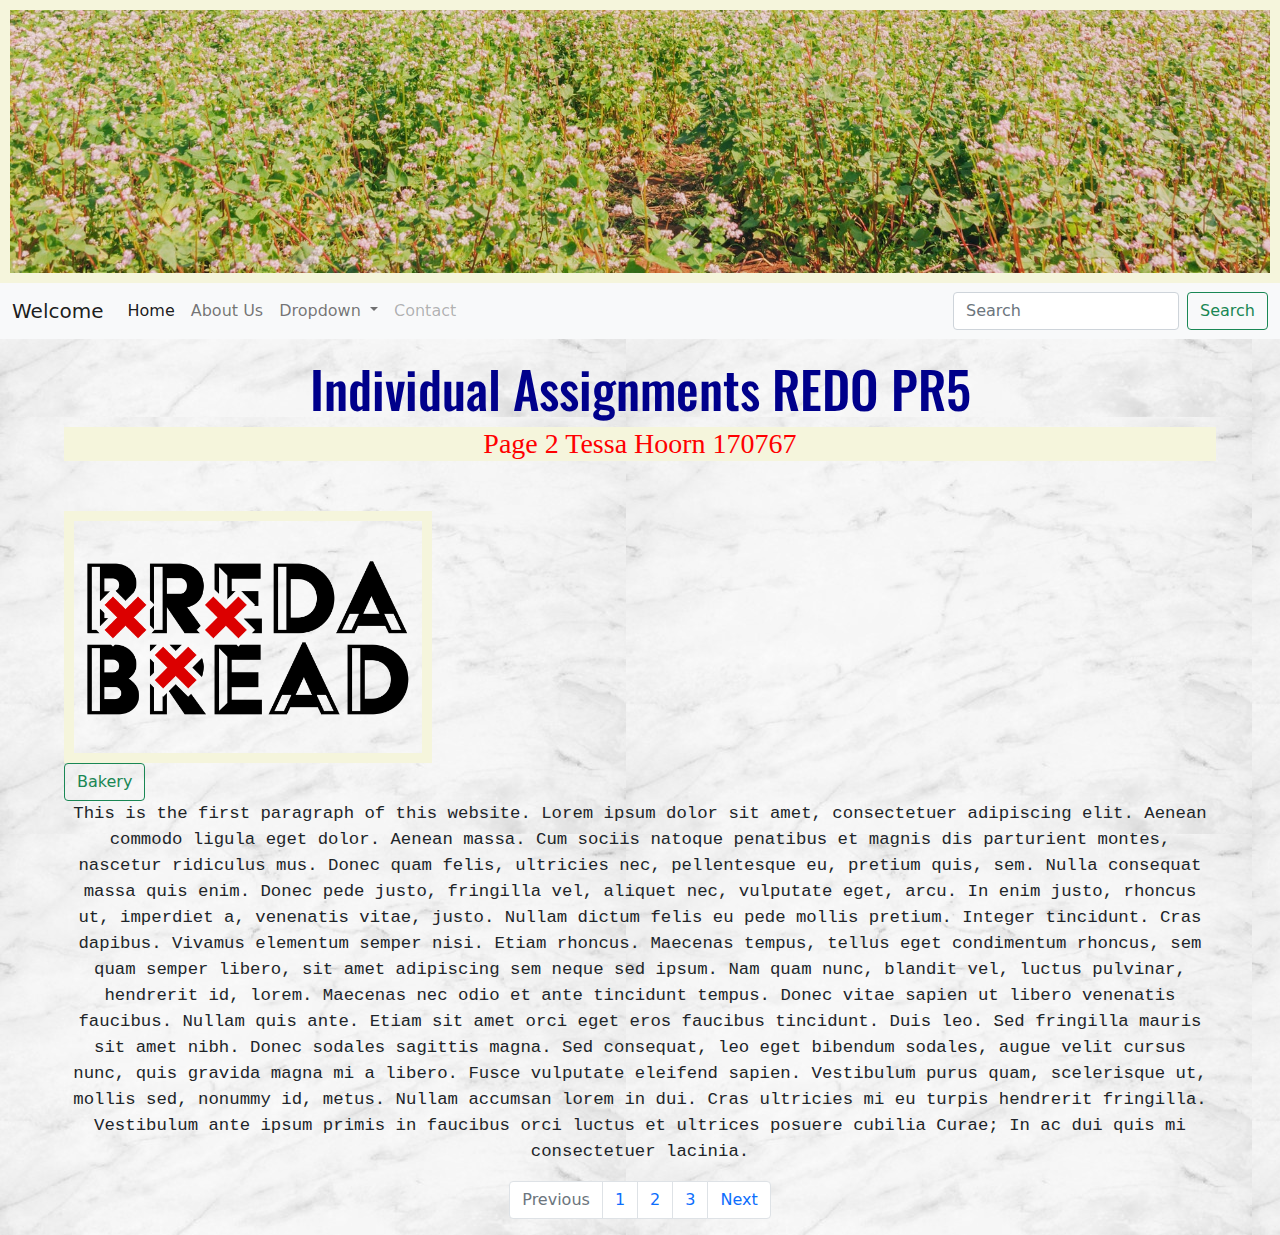
==== 170767.html @ 16ef1611 "Add files via upload" ====
<!doctype html>
<html>
<head>
	<title>WEBSITE TESSA HOORN</title>
    
    <!-- Required meta tags -->
    <meta charset="utf-8">
    <meta name="viewport" content="width=device-width, initial-scale=1">
    
    <!-- Bootstrap CSS -->
    <link href="css/bootstrap.min.css" rel="stylesheet"> 
    
<!--Stylesheet link-->
<link rel="stylesheet" type="text/css" href= "css/styles2.css"> 
    
</head>
    <link rel="preconnect" href="https://fonts.gstatic.com">
<link href="https://fonts.googleapis.com/css2?family=Oswald:wght@500&display=swap" rel="stylesheet">
    <style>
        h1 {font-family: 'Oswald', sans-serif;}
        
        p {font-family: 'Roboto Mono', monospace;}


    
    </style>
    
<body>
    
 <div id="header" class="TopHeader" >
    <img class= "img-fluid" alt="Puppet" src= "images/headerphoto.jpg">
    </div>
    
    

    <nav class="navbar navbar-expand-lg navbar-light bg-light">
  <div class="container-fluid">
    <a class="navbar-brand" href="index.html">Welcome</a>
    <button class="navbar-toggler" type="button" data-bs-toggle="collapse" data-bs-target="#navbarSupportedContent" aria-controls="navbarSupportedContent" aria-expanded="false" aria-label="Toggle navigation">
      <span class="navbar-toggler-icon"></span>
    </button>
    <div class="collapse navbar-collapse" id="navbarSupportedContent">
      <ul class="navbar-nav me-auto mb-2 mb-lg-0">
        <li class="nav-item">
          <a class="nav-link active" aria-current="page" href="170767.html">Home</a>
        </li>
        <li class="nav-item">
          <a class="nav-link" href="#">About Us</a>
        </li>
        <li class="nav-item dropdown">
          <a class="nav-link dropdown-toggle" href="#" id="navbarDropdown" role="button" data-bs-toggle="dropdown" aria-expanded="false">
            Dropdown
          </a>
          <ul class="dropdown-menu" aria-labelledby="navbarDropdown">
            <li><a class="dropdown-item" href="index.html">Action</a></li>
            <li><a class="dropdown-item" href="#">Another action</a></li>
            <li><hr class="dropdown-divider"></li>
            <li><a class="dropdown-item" href="#">Something else here</a></li>
          </ul>
        </li>
        <li class="nav-item">
          <a class="nav-link disabled" href="#" tabindex="-1" aria-disabled="true">Contact</a>
        </li>
      </ul>
      <form class="d-flex">
        <input class="form-control me-2" type="search" placeholder="Search" aria-label="Search">
        <button class="btn btn-outline-success" type="submit">Search</button>
      </form>
    </div>
  </div>
</nav>
    
    
    
<div id="container">
    <div class="titlehomepage">
        <div class="col-sm">
        <h1>Individual Assignments REDO PR5</h1>
    </div>
    </div>
    
    <div class="row">
    <div class="col-sm">
    <div class="myname">
    <h3> Page 2 Tessa Hoorn 170767</h3>
    </div>
    </div>
    </div>
        
    <div class="row">
    <div class="col-4">
    <div class="contentleft">
        <img class="img-fluid" src= "images/bredabread.png"> 
        
    </div>
    </div>
     </div>
    

    <div class="col-8">
        <div class="contentright">
            <div class="row">
                <div class="col-sm-4">
                <button type="button" class="btn btn-outline-success">Bakery</button>
                </div>
                    </div>
                        </div>
                        </div>
    
    
     <div class="contentright">
         <p>This is the first paragraph of this website. Lorem ipsum dolor sit amet, consectetuer adipiscing elit. Aenean commodo ligula eget dolor. Aenean massa. Cum sociis natoque penatibus et magnis dis parturient montes, nascetur ridiculus mus. Donec quam felis, ultricies nec, pellentesque eu, pretium quis, sem. Nulla consequat massa quis enim. Donec pede justo, fringilla vel, aliquet nec, vulputate eget, arcu. In enim justo, rhoncus ut, imperdiet a, venenatis vitae, justo. Nullam dictum felis eu pede mollis pretium. Integer tincidunt. Cras dapibus. Vivamus elementum semper nisi. Etiam rhoncus. Maecenas tempus, tellus eget condimentum rhoncus, sem quam semper libero, sit amet adipiscing sem neque sed ipsum. Nam quam nunc, blandit vel, luctus pulvinar, hendrerit id, lorem. Maecenas nec odio et ante tincidunt tempus. Donec vitae sapien ut libero venenatis faucibus. Nullam quis ante. Etiam sit amet orci eget eros faucibus tincidunt. Duis leo. Sed fringilla mauris sit amet nibh. Donec sodales sagittis magna. Sed consequat, leo eget bibendum sodales, augue velit cursus nunc, quis gravida magna mi a libero. Fusce vulputate eleifend sapien. Vestibulum purus quam, scelerisque ut, mollis sed, nonummy id, metus. Nullam accumsan lorem in dui. Cras ultricies mi eu turpis hendrerit fringilla. Vestibulum ante ipsum primis in faucibus orci luctus et ultrices posuere cubilia Curae; In ac dui quis mi consectetuer lacinia.</p>
         
       
    </div> 
    
<nav aria-label="Page navigation example">
  <ul class="pagination justify-content-center">
    <li class="page-item disabled">
      <a class="page-link" href="#" tabindex="-1" aria-disabled="true">Previous</a>
    </li>
    <li class="page-item"><a class="page-link" href="#">1</a></li>
    <li class="page-item"><a class="page-link" href="#">2</a></li>
    <li class="page-item"><a class="page-link" href="#">3</a></li>
    <li class="page-item">
      <a class="page-link" href="#">Next</a>
    </li>
  </ul>
</nav>
    
    
 



	 <!-- Option 1: Bootstrap Bundle with Popper -->
    <script src="js/jquery-3.5.1.slim.min.js"></script>
     <script src="js/bootstrap.bundle.min.js"></script>
 

</body>
</html>
---- css/styles2.css ----
* { margin: 0; padding: 0; border: 0; font-size: 100%; }

@font-face {
	font-family: 'lancelot';
	src: url(../font/Lancelot/Lancelot-Regular.ttf) format('Truetype');
}
@font-face {
	font-family: 'cormantGaramond_regular';
	src: url('../font/Cormorant_Garamond/CormorantGaramond-Regular.ttf') format('Truetype');
}

body {
    background-image: url( background.jpg);
	 
}


#vlak1 {
    width: 100%;
    background-color: azure;
    height: 400px;
    max-width: 1000px;
    margin: 0 auto;
    align-content: center; 
    
    
}

 
}

#vlak2 {
    width: 100%;
    background-color: beige;
    max-width: 700px;
    margin: 0 auto;
    
}

   
.first{
    display: block;
    margin: 0 auto;
    text-align: center; 
    
}



p {
   font-family:'cormantGaramond_regular', serif;
   font-size: 13pt;
    text-align:center; 
    
}


img {
    border-style: solid;
    border-width: 10px;
    border-color: beige; 
    display: block;
    margin: 0 auto;

     
}

#container {
    position: relative;
    display: block;
    width: 90%;
	margin: 0 auto;
	margin-top: 20px;
}


    


    

h1 {
	font-family:'lancelot', serif;
    font-size: 38pt;
	text-align: center;
    color:darkblue; 
	
}


.myname {
    font-family:'cormantGaramond_regular', serif;
    color: red;
    font-size: 15pt;
    background-color: beige;
    text-align: center;
    padding: inherit;
    margin-bottom: 50px;
}


 
.button {
    float: right; 
}

.contentleft {
    float: left; 
}
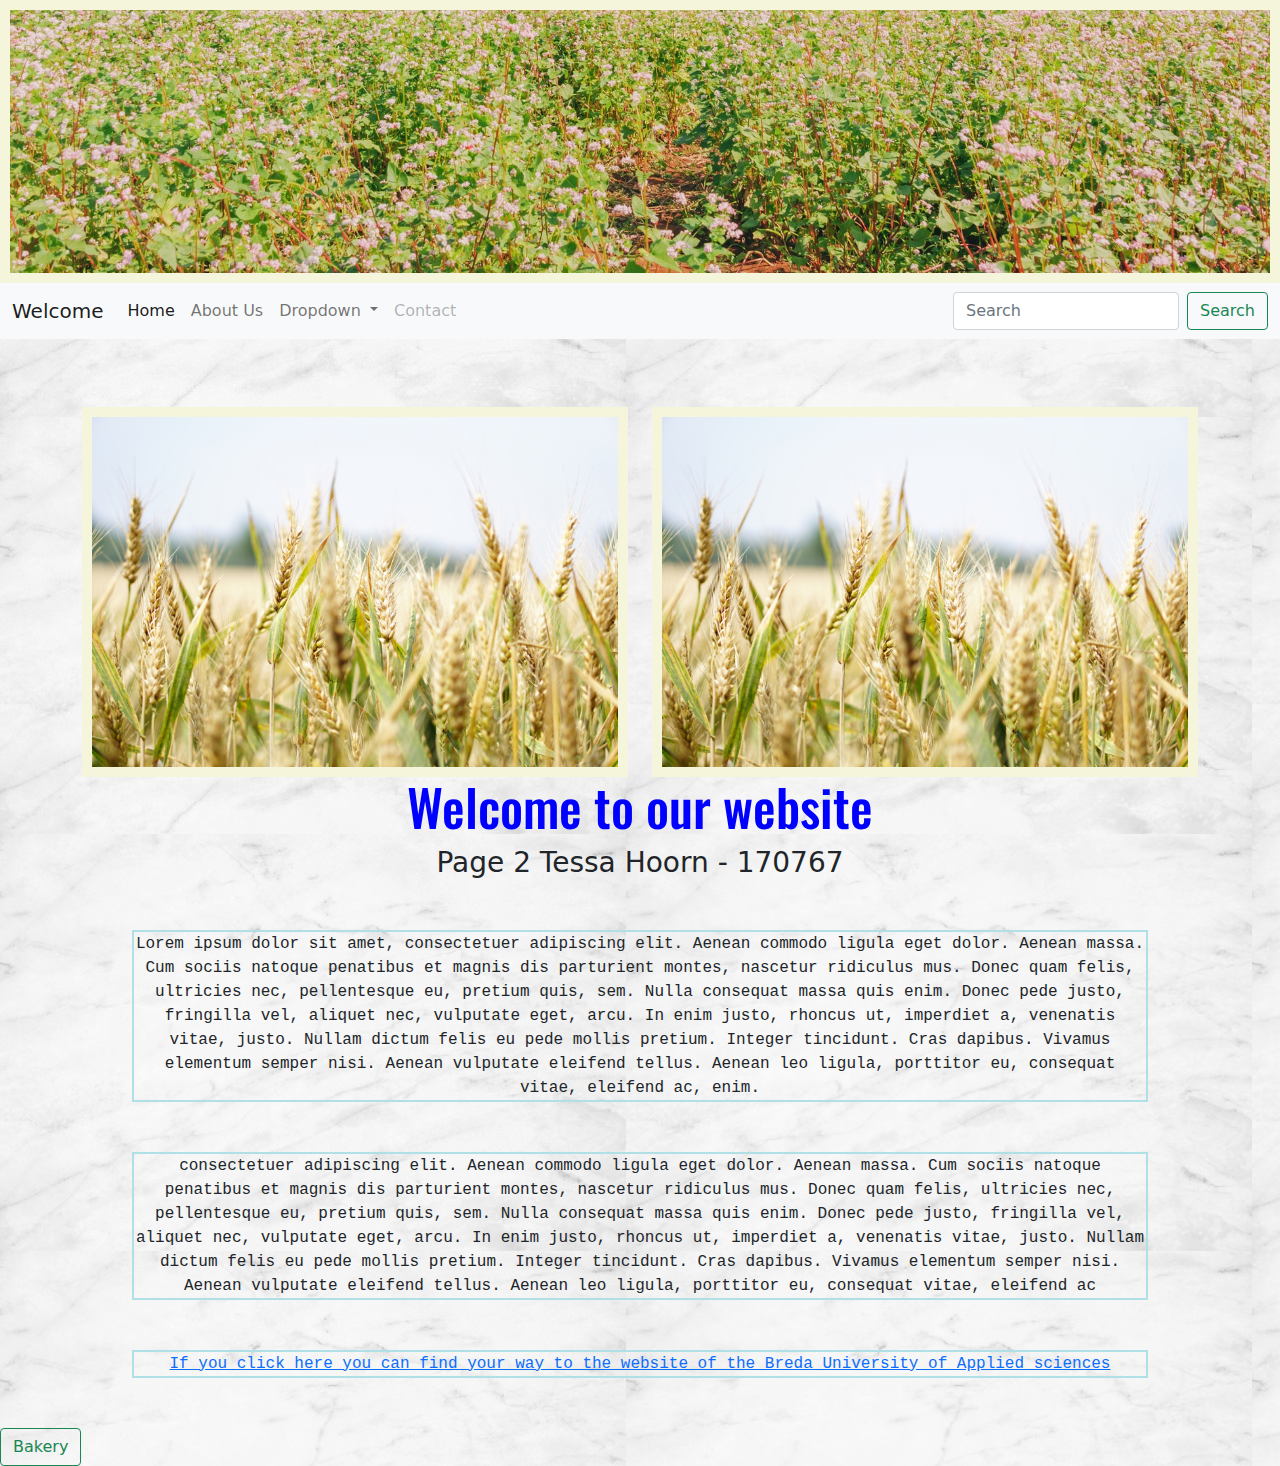
==== commit bb06cd09: "Add files via upload" ====
--- a/170767.html
+++ b/170767.html
@@ -20,8 +20,6 @@
         h1 {font-family: 'Oswald', sans-serif;}
         
         p {font-family: 'Roboto Mono', monospace;}
-
-
     
     </style>
     
@@ -69,34 +67,36 @@
     </div>
   </div>
 </nav>
+            
+ 
+    
+    
+<div class="container">
+        <div class="row mt-5">
+            <div class="col-sm-6">
+                <img src=  "images/bread.jpg" alt="bakert" class="img-fluid">
+            </div>
+             <div class="col-sm-6">
+             <img src=  "images/bread.jpg" alt="grill" class="img-fluid">
+            </div>
+            <div class="text">
+            <h1 id="mydetails">Welcome to our website</h1>
+            <h3> Page 2 Tessa Hoorn - 170767</h3>
+                    <p>
+                        Lorem ipsum dolor sit amet, consectetuer adipiscing elit. Aenean commodo ligula eget dolor. Aenean massa. Cum sociis natoque penatibus et magnis dis parturient montes, nascetur ridiculus mus. Donec quam felis, ultricies nec, pellentesque eu, pretium quis, sem. Nulla consequat massa quis enim. Donec pede justo, fringilla vel, aliquet nec, vulputate eget, arcu. In enim justo, rhoncus ut, imperdiet a, venenatis vitae, justo. Nullam dictum felis eu pede mollis pretium. Integer tincidunt. Cras dapibus. Vivamus elementum semper nisi. Aenean vulputate eleifend tellus. Aenean leo ligula, porttitor eu, consequat vitae, eleifend ac, enim. </p>
+                
+                
+                        <p> consectetuer adipiscing elit. Aenean commodo ligula eget dolor. Aenean massa. Cum sociis natoque penatibus et magnis dis parturient montes, nascetur ridiculus mus. Donec quam felis, ultricies nec, pellentesque eu, pretium quis, sem. Nulla consequat massa quis enim. Donec pede justo, fringilla vel, aliquet nec, vulputate eget, arcu. In enim justo, rhoncus ut, imperdiet a, venenatis vitae, justo. Nullam dictum felis eu pede mollis pretium. Integer tincidunt. Cras dapibus. Vivamus elementum semper nisi. Aenean vulputate eleifend tellus. Aenean leo ligula, porttitor eu, consequat vitae, eleifend ac</p>
+                
+                                <p><a href="https://www.buas.nl/">If you click here you can find your way to the website of the Breda University of Applied sciences</a></p>       
+                
+            </div>
+         </div>       
+            </div>
+         
     
     
     
-<div id="container">
-    <div class="titlehomepage">
-        <div class="col-sm">
-        <h1>Individual Assignments REDO PR5</h1>
-    </div>
-    </div>
-    
-    <div class="row">
-    <div class="col-sm">
-    <div class="myname">
-    <h3> Page 2 Tessa Hoorn 170767</h3>
-    </div>
-    </div>
-    </div>
-        
-    <div class="row">
-    <div class="col-4">
-    <div class="contentleft">
-        <img class="img-fluid" src= "images/bredabread.png"> 
-        
-    </div>
-    </div>
-     </div>
-    
-
     <div class="col-8">
         <div class="contentright">
             <div class="row">
@@ -107,28 +107,7 @@
                         </div>
                         </div>
     
-    
-     <div class="contentright">
-         <p>This is the first paragraph of this website. Lorem ipsum dolor sit amet, consectetuer adipiscing elit. Aenean commodo ligula eget dolor. Aenean massa. Cum sociis natoque penatibus et magnis dis parturient montes, nascetur ridiculus mus. Donec quam felis, ultricies nec, pellentesque eu, pretium quis, sem. Nulla consequat massa quis enim. Donec pede justo, fringilla vel, aliquet nec, vulputate eget, arcu. In enim justo, rhoncus ut, imperdiet a, venenatis vitae, justo. Nullam dictum felis eu pede mollis pretium. Integer tincidunt. Cras dapibus. Vivamus elementum semper nisi. Etiam rhoncus. Maecenas tempus, tellus eget condimentum rhoncus, sem quam semper libero, sit amet adipiscing sem neque sed ipsum. Nam quam nunc, blandit vel, luctus pulvinar, hendrerit id, lorem. Maecenas nec odio et ante tincidunt tempus. Donec vitae sapien ut libero venenatis faucibus. Nullam quis ante. Etiam sit amet orci eget eros faucibus tincidunt. Duis leo. Sed fringilla mauris sit amet nibh. Donec sodales sagittis magna. Sed consequat, leo eget bibendum sodales, augue velit cursus nunc, quis gravida magna mi a libero. Fusce vulputate eleifend sapien. Vestibulum purus quam, scelerisque ut, mollis sed, nonummy id, metus. Nullam accumsan lorem in dui. Cras ultricies mi eu turpis hendrerit fringilla. Vestibulum ante ipsum primis in faucibus orci luctus et ultrices posuere cubilia Curae; In ac dui quis mi consectetuer lacinia.</p>
-         
-       
-    </div> 
-    
-<nav aria-label="Page navigation example">
-  <ul class="pagination justify-content-center">
-    <li class="page-item disabled">
-      <a class="page-link" href="#" tabindex="-1" aria-disabled="true">Previous</a>
-    </li>
-    <li class="page-item"><a class="page-link" href="#">1</a></li>
-    <li class="page-item"><a class="page-link" href="#">2</a></li>
-    <li class="page-item"><a class="page-link" href="#">3</a></li>
-    <li class="page-item">
-      <a class="page-link" href="#">Next</a>
-    </li>
-  </ul>
-</nav>
-    
-    
+
  
 
 
--- a/css/styles2.css
+++ b/css/styles2.css
@@ -11,46 +11,36 @@
 
 body {
     background-image: url( background.jpg);
+   
 	 
 }
 
 
-#vlak1 {
+
+.nav {
+    color: beige; 
+}
+
+.header {
+    justify-content: center;
     width: 100%;
-    background-color: azure;
-    height: 400px;
-    max-width: 1000px;
-    margin: 0 auto;
-    align-content: center; 
-    
     
 }
 
- 
-}
-
-#vlak2 {
-    width: 100%;
-    background-color: beige;
-    max-width: 700px;
-    margin: 0 auto;
-    
-}
-
-   
-.first{
-    display: block;
-    margin: 0 auto;
-    text-align: center; 
-    
+#mydetails {
+    text-align: center;
+    color:blue; 
 }
 
 
+ 
 
 p {
    font-family:'cormantGaramond_regular', serif;
-   font-size: 13pt;
+   font-size: 12pt;
     text-align:center; 
+   border: 2px solid powderblue;
+    margin: 50px;
     
 }
 
@@ -65,19 +55,16 @@
      
 }
 
-#container {
-    position: relative;
-    display: block;
-    width: 90%;
+.container {
+    display: flex;
+    width: 100%;
 	margin: 0 auto;
 	margin-top: 20px;
+    text-align: center; 
+  
 }
 
 
-    
-
-
-    
 
 h1 {
 	font-family:'lancelot', serif;
@@ -88,23 +75,34 @@
 }
 
 
-.myname {
-    font-family:'cormantGaramond_regular', serif;
-    color: red;
-    font-size: 15pt;
-    background-color: beige;
-    text-align: center;
-    padding: inherit;
-    margin-bottom: 50px;
+
+ 
+.button {
+  background-color:antiquewhite; 
+  border: none;
+  color: white;
+  padding: 15px 32px;
+  text-align: center;
+  text-decoration: none;
+  display: inline-block;
+  font-size: 16px;
 }
 
 
- 
-.button {
-    float: right; 
+
+
+.contentleft {
+    justify-content: center;
 }
 
-.contentleft {
-    float: left; 
+
+footer {
+    text-align: center;
+  padding: 1px;
+  background-color: DarkSalmon;
+  color: white;
+}
 }
 
+
+
